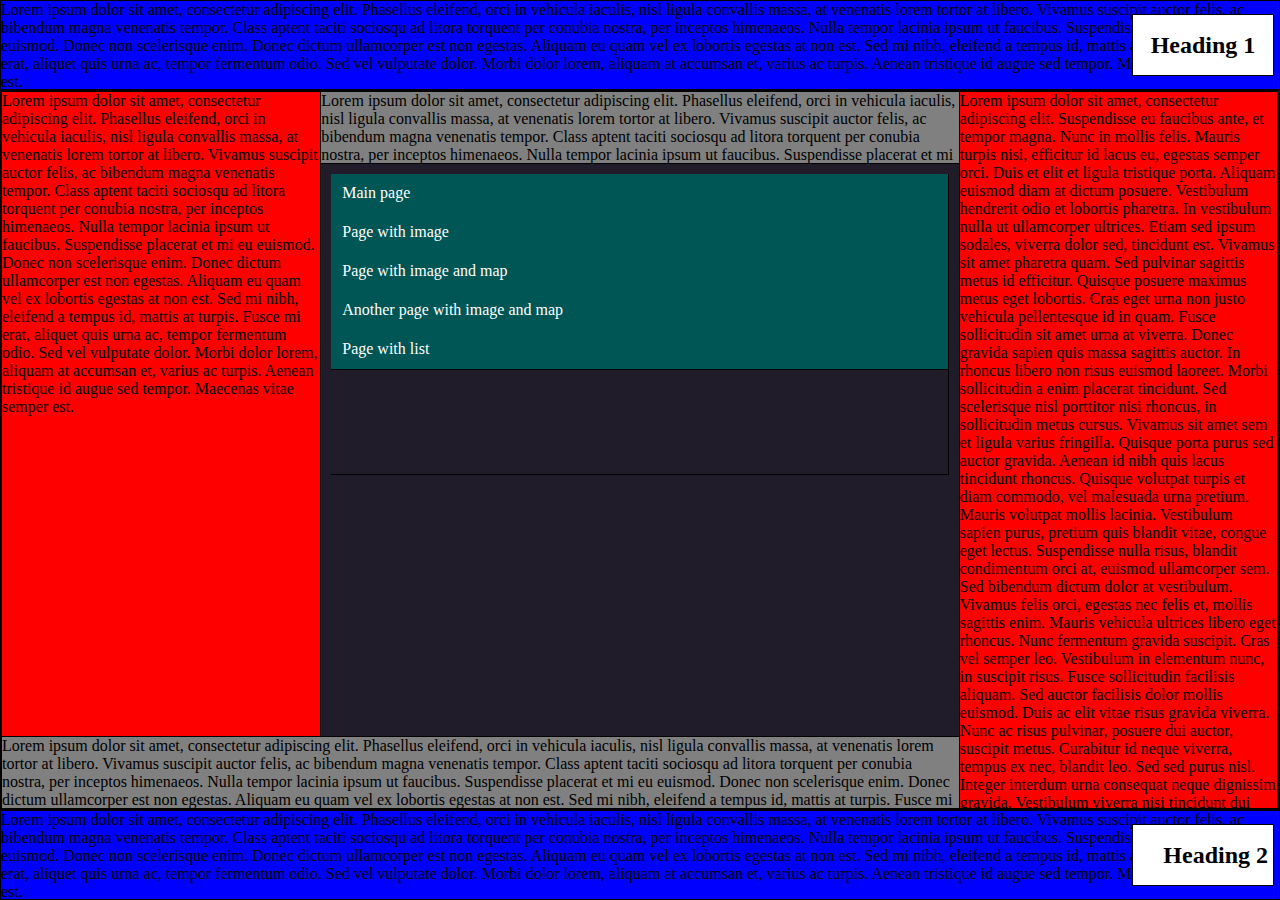
==== page_with_image.html @ 7b939a70 "Full redesign. Added tasklist on fifth page." ====
<!DOCTYPE html>
<html lang='en' style='height: 100%'>
<head>
    <meta charset='UTF-8'>
    <title>Лабораторна робота 1</title>
    <link rel='stylesheet' type='text/css' href='styles.css'>
    <link rel='stylesheet' type='text/css' href='menu.css'>
    <link rel='stylesheet' type='text/css' href='list.css'>
</head>
<body>
<div id='header' class='simple_border'>
    <p style='margin: auto'>
        Lorem ipsum dolor sit amet, consectetur adipiscing elit. Phasellus eleifend, orci in vehicula iaculis, nisl
        ligula convallis massa, at venenatis lorem tortor at libero. Vivamus suscipit auctor felis, ac bibendum
        magna venenatis tempor. Class aptent taciti sociosqu ad litora torquent per conubia nostra, per inceptos
        himenaeos. Nulla tempor lacinia ipsum ut faucibus. Suspendisse placerat et mi eu euismod. Donec non
        scelerisque enim. Donec dictum ullamcorper est non egestas. Aliquam eu quam vel ex lobortis egestas at non
        est. Sed mi nibh, eleifend a tempus id, mattis at turpis. Fusce mi erat, aliquet quis urna ac, tempor
        fermentum odio. Sed vel vulputate dolor. Morbi dolor lorem, aliquam at accumsan et, varius ac turpis. Aenean
        tristique id augue sed tempor. Maecenas vitae semper est.
    </p>
    <div class='vertical_center x_y' id='x_block'>
        <h2 style='text-align: center; margin: 0; width: 100%;' class='vertical_center'>Heading 1</h2>
    </div>
</div>
<div id='main' >
    <div id='second' >Lorem ipsum dolor sit amet, consectetur adipiscing elit.
        Phasellus
        eleifend, orci in
        vehicula iaculis, nisl
        ligula convallis massa, at venenatis lorem tortor at libero. Vivamus suscipit auctor felis, ac
        bibendum
        magna venenatis tempor. Class aptent taciti sociosqu ad litora torquent per conubia nostra, per
        inceptos
        himenaeos. Nulla tempor lacinia ipsum ut faucibus. Suspendisse placerat et mi eu euismod. Donec non
        scelerisque enim. Donec dictum ullamcorper est non egestas. Aliquam eu quam vel ex lobortis egestas
        at non
        est. Sed mi nibh, eleifend a tempus id, mattis at turpis. Fusce mi erat, aliquet quis urna ac,
        tempor
        fermentum odio. Sed vel vulputate dolor. Morbi dolor lorem, aliquam at accumsan et, varius ac
        turpis. Aenean
        tristique id augue sed tempor. Maecenas vitae semper est.
    </div>
    <div id='third' >Lorem ipsum dolor sit amet, consectetur adipiscing elit.
        Phasellus
        eleifend, orci in
        vehicula iaculis, nisl
        ligula convallis massa, at venenatis lorem tortor at libero. Vivamus suscipit auctor felis, ac
        bibendum
        magna venenatis tempor. Class aptent taciti sociosqu ad litora torquent per conubia nostra, per
        inceptos
        himenaeos. Nulla tempor lacinia ipsum ut faucibus. Suspendisse placerat et mi eu euismod. Donec
        non
        scelerisque enim. Donec dictum ullamcorper est non egestas. Aliquam eu quam vel ex lobortis
        egestas at non
        est. Sed mi nibh, eleifend a tempus id, mattis at turpis. Fusce mi erat, aliquet quis urna ac,
        tempor
        fermentum odio. Sed vel vulputate dolor. Morbi dolor lorem, aliquam at accumsan et, varius ac
        turpis. Aenean
        tristique id augue sed tempor. Maecenas vitae semper est.
    </div>
    <div id='fourth' >
        <div id='fourth_normal'>Lorem ipsum dolor sit amet, consectetur adipiscing elit. Suspendisse eu faucibus
            ante, et tempor magna. Nunc in mollis felis. Mauris turpis nisi, efficitur id lacus eu, egestas semper
            orci. Duis et elit et ligula tristique porta. Aliquam euismod diam at dictum posuere. Vestibulum
            hendrerit odio et lobortis pharetra. In vestibulum nulla ut ullamcorper ultrices. Etiam sed ipsum
            sodales, viverra dolor sed, tincidunt est. Vivamus sit amet pharetra quam. Sed pulvinar sagittis metus
            id efficitur. Quisque posuere maximus metus eget lobortis. Cras eget urna non justo vehicula
            pellentesque id in quam. Fusce sollicitudin sit amet urna at viverra.

            Donec gravida sapien quis massa sagittis auctor. In rhoncus libero non risus euismod laoreet. Morbi
            sollicitudin a enim placerat tincidunt. Sed scelerisque nisl porttitor nisi rhoncus, in sollicitudin
            metus cursus. Vivamus sit amet sem et ligula varius fringilla. Quisque porta purus sed auctor gravida.
            Aenean id nibh quis lacus tincidunt rhoncus. Quisque volutpat turpis et diam commodo, vel malesuada urna
            pretium.

            Mauris volutpat mollis lacinia. Vestibulum sapien purus, pretium quis blandit vitae, congue eget lectus.
            Suspendisse nulla risus, blandit condimentum orci at, euismod ullamcorper sem. Sed bibendum dictum dolor
            at vestibulum. Vivamus felis orci, egestas nec felis et, mollis sagittis enim. Mauris vehicula ultrices
            libero eget rhoncus. Nunc fermentum gravida suscipit. Cras vel semper leo. Vestibulum in elementum nunc,
            in suscipit risus.

            Fusce sollicitudin facilisis aliquam. Sed auctor facilisis dolor mollis euismod. Duis ac elit vitae
            risus gravida viverra. Nunc ac risus pulvinar, posuere dui auctor, suscipit metus. Curabitur id neque
            viverra, tempus ex nec, blandit leo. Sed sed purus nisl. Integer interdum urna consequat neque dignissim
            gravida. Vestibulum viverra nisi tincidunt dui suscipit, quis egestas ex mollis.

            Nam odio lorem, aliquam non velit in, suscipit tristique lectus. Donec viverra porttitor libero a
            eleifend. Duis eros ex, lobortis eu mauris eu, lobortis convallis ligula. Pellentesque habitant morbi
            tristique senectus et netus et malesuada fames ac turpis egestas. Curabitur suscipit eu nisi vel
            lacinia. Vivamus sed dolor euismod, bibendum leo a, commodo nibh. Maecenas venenatis elementum auctor.
            Maecenas tristique erat vitae arcu vulputate, eu vulputate nibh laoreet. Nulla in purus at dolor
            vestibulum consequat id sed lectus. Ut facilisis magna vitae tincidunt laoreet. Suspendisse at iaculis
            ante.

            Praesent odio nulla, fermentum ut facilisis et, pharetra vel arcu. Nulla in ornare felis. Maecenas
            dapibus lorem quis dui imperdiet porttitor. Sed sodales justo ut tortor aliquam viverra. Praesent
            volutpat scelerisque eros, condimentum pretium erat fermentum in. Duis finibus velit purus, in
            sollicitudin ex feugiat ac. Vivamus malesuada urna non porttitor tristique. Donec et mauris pretium,
            ornare felis vel, porttitor dui. Proin sollicitudin vitae mauris id hendrerit.

            Sed varius velit dignissim odio elementum luctus. Fusce vulputate gravida arcu. Quisque vitae nunc eu
            nisi tempor suscipit non non eros. Etiam vel erat at lorem lobortis fermentum quis id nisl. Maecenas
            feugiat pharetra erat ut dignissim. Ut eu sem et leo blandit aliquam sed nec lorem. Donec eu sapien
            nisl. Lorem ipsum dolor sit amet, consectetur adipiscing elit.

            Sed posuere est nec sapien fringilla semper. Fusce at vestibulum libero, non pretium mauris. Maecenas
            non sem sagittis, malesuada dolor et, condimentum diam. Mauris fringilla leo euismod feugiat rhoncus.
            Vivamus ut nisl vitae enim luctus sodales in eget tellus. Praesent in sem congue, vulputate nulla vitae,
            commodo leo. Lorem ipsum dolor sit amet, consectetur adipiscing elit. Vivamus egestas erat odio, in
            placerat libero fermentum eget. Cras lectus nisi, vestibulum et tortor sed, finibus finibus mi. Duis
            tincidunt justo massa, vel posuere risus interdum vitae. Donec magna purus, molestie et erat eget,
            luctus lobortis est. Nullam a consequat lacus.

            Ut facilisis ultricies erat a imperdiet. Nunc eget lorem commodo, convallis tortor eleifend, efficitur
            tortor. Morbi vel hendrerit ipsum, non sodales arcu. Vestibulum semper a nibh quis pulvinar. Proin in
            ultrices nulla. Fusce commodo ante non purus suscipit, ac scelerisque libero commodo. Fusce porta, dui
            et dapibus tempor, tortor eros molestie dui, vitae viverra risus turpis non ligula. Mauris vitae elit
            justo. Cras et consectetur ex. In non sem et arcu interdum mollis et et enim. Nunc vehicula congue
            rhoncus. Duis ornare urna id nibh maximus malesuada. Interdum et malesuada fames ac ante ipsum primis in
            faucibus. Nullam id augue nec odio porta mollis.

            Aliquam non neque ut sapien facilisis maximus a eu nisi. Mauris at commodo eros, in tristique sem.
            Vestibulum a dolor non libero feugiat ornare. In eu turpis porttitor, tincidunt lacus at, gravida augue.
            Phasellus vel diam molestie, vulputate orci in, fermentum neque. Aliquam ac dignissim lorem. Quisque
            viverra leo eget turpis rhoncus auctor. Curabitur ornare consectetur velit sed placerat. Suspendisse sit
            amet elit commodo, efficitur ipsum ac, tristique arcu. Sed luctus libero in vehicula porta. Nam
            convallis magna sed tellus posuere, quis finibus tellus faucibus. Vivamus tincidunt diam ut orci
            facilisis iaculis. Integer in egestas ante. Duis finibus commodo nisl in interdum. Class aptent taciti
            sociosqu ad litora torquent per conubia nostra, per inceptos himenaeos.

            Morbi eu tempus dui, nec consectetur eros. Integer vitae consectetur lacus. Quisque nec urna
            pellentesque, vulputate nisl vitae, sodales eros. Duis ultricies nunc quis accumsan rutrum. Duis vitae
            ante diam. Sed quis nulla elit. Ut non metus est. Phasellus vel turpis sit amet ex rutrum accumsan.
            Mauris placerat lacus mauris.

            Ut ultricies mauris tortor, sit amet blandit leo bibendum vehicula. Aliquam dictum velit erat,
            ullamcorper consectetur nibh euismod vel. Nam mollis, lorem sed sodales vulputate, lectus lorem eleifend
            ligula, non lobortis mi sem quis eros. In aliquet purus sit amet diam pellentesque iaculis. Aenean neque
            dolor, convallis eu dui et, hendrerit sollicitudin libero. Nullam eget mi vel massa imperdiet pulvinar
            et eget leo. Nulla quis elementum nisi, in vehicula quam. Phasellus congue sit amet elit pretium
            laoreet. Pellentesque ante arcu, consectetur in lorem sit amet, pulvinar aliquet urna. Proin rutrum odio
            elementum est malesuada maximus at semper odio. Phasellus pharetra nunc eros, in tempus dui placerat eu.

            Fusce metus urna, sollicitudin ut nibh vulputate, gravida scelerisque metus. Integer lobortis ligula vel
            massa faucibus, at tristique purus maximus. Duis pulvinar mauris diam. Quisque venenatis leo et tellus
            mollis, vel semper ante dictum. In elementum elit.
        </div>
    </div>
    <div id='fifth' >
        <div class="menu_simple">
            <ul>
                <li><a href="index.html">Main page</a></li>
                <li><a href="page_with_image.html">Page with image</a></li>
                <li><a href="page_with_image_map.html">Page with image and map</a></li>
                <li><a href="page_with_image_map1.html">Another page with image and map</a></li>
                <li><a href="page_with_lists.html">Page with list</a></li>
            </ul>
        </div>
        <div style="text-align: center;"><img src="https://picsum.photos/600/300" alt="" style="margin: 50px"></div>
    </div>
    <div id='sixth' >Lorem ipsum dolor sit amet, consectetur adipiscing elit. Phasellus
        eleifend, orci in
        vehicula iaculis, nisl
        ligula convallis massa, at venenatis lorem tortor at libero. Vivamus suscipit auctor felis, ac
        bibendum
        magna venenatis tempor. Class aptent taciti sociosqu ad litora torquent per conubia nostra, per
        inceptos
        himenaeos. Nulla tempor lacinia ipsum ut faucibus. Suspendisse placerat et mi eu euismod. Donec
        non
        scelerisque enim. Donec dictum ullamcorper est non egestas. Aliquam eu quam vel ex lobortis
        egestas at
        non
        est. Sed mi nibh, eleifend a tempus id, mattis at turpis. Fusce mi erat, aliquet quis urna ac,
        tempor
        fermentum odio. Sed vel vulputate dolor. Morbi dolor lorem, aliquam at accumsan et, varius ac
        turpis.
        Aenean
        tristique id augue sed tempor. Maecenas vitae semper est.
    </div>
</div>
<div id='footer' class='simple_border'>
    <p style='margin: auto'>
        Lorem ipsum dolor sit amet, consectetur adipiscing elit. Phasellus eleifend, orci in vehicula iaculis, nisl
        ligula convallis massa, at venenatis lorem tortor at libero. Vivamus suscipit auctor felis, ac bibendum
        magna venenatis tempor. Class aptent taciti sociosqu ad litora torquent per conubia nostra, per inceptos
        himenaeos. Nulla tempor lacinia ipsum ut faucibus. Suspendisse placerat et mi eu euismod. Donec non
        scelerisque enim. Donec dictum ullamcorper est non egestas. Aliquam eu quam vel ex lobortis egestas at non
        est. Sed mi nibh, eleifend a tempus id, mattis at turpis. Fusce mi erat, aliquet quis urna ac, tempor
        fermentum odio. Sed vel vulputate dolor. Morbi dolor lorem, aliquam at accumsan et, varius ac turpis. Aenean
        tristique id augue sed tempor. Maecenas vitae semper est.
    </p>
    <div class='vertical_center x_y'>
        <h2 style='text-align: right; margin: 0; right: 5px; width: 100%;' class='vertical_center'>
            Heading 2</h2>
    </div>
</div>
</body>
</html>
---- styles.css ----
* {
    overflow: auto;
}

body {
    width: 100%;
    height: 100%;
    margin: 0;
    position: fixed;
    display: grid;
    grid-template-rows: 10% 80% 10%;
}

#header {
    position: relative;
    grid-row: 1;
    background-color: blue;
    user-select: none;
}

#main {
    grid-row: 2;
    display: grid;
    grid-template-rows: 10% 80% 10%;
    grid-template-columns: 25% 50% 25%;
    background-color: black;
    border-top: 1px solid black;
    border-left: 1px solid black;
    padding: 1px;
}

#main div {
    border-bottom: 1px solid black;
    border-right: 1px solid black;
}

#second {
    grid-row: 1/span 2;
    grid-column: 1;
    background-color: red;
}

#third {
    grid-row: 1;
    grid-column: 2;
    background-color: gray;
}

#fourth {
    grid-row: 1/span 3;
    grid-column: 3;
    background-color: red;
}

#fifth {
    grid-row: 2;
    grid-column: 2;
    display: block;
    padding: 10px;
    background-color: #201C29;
}

#sixth {
    grid-row: 3;
    grid-column: 1/span 2;
    background-color: gray;
}


#footer {
    grid-row: 3;
    position: relative;
    background-color: blue;
    user-select: none;
}

.vertical_center {
    position: absolute;
    top: 50%;
    -ms-transform: translateY(-50%);
    transform: translateY(-50%);
}

.x_y {
    width: 140px;
    height: 60px;
    position: absolute;
    right: 5px;
    background-color: white;
    border: 1px solid black;
}

.simple_border {
    border: 1px solid black;
}

.white {
    color: white;
}
---- menu.css ----
/* CSSTerm.com Simple CSS menu */

.menu_simple ul {
    margin: auto;
    padding: 0;
    /*width:185px;*/
    /*height: 100%;*/
    list-style-type: none;
}

.menu_simple ul li a {
    text-decoration: none;
    color: white;
    padding: 10.5px 11px;
    background-color: #005555;
    display: block;
}

.menu_simple ul li a:visited {
    color: white;
}

.menu_simple ul li a:hover, .menu_simple ul li .current {
    color: white;
    background-color: #5FD367;
}
---- list.css ----
/*'https://codepen.io/Artemis1/pen/mvWxeK*/
@import url("https://fonts.googleapis.com/css?family=Fredericka+the+Great|Zilla+Slab:300,400");
#tasks div {
  border-width: 0;
}

.frame {
  width: 100%;
  height: 100%;
  border-radius: 2px;
  box-shadow: 0.5rem 0.5rem 1rem rgba(0, 0, 0, 0.6);
  background: #643A7A;
  color: #497081;
  font-family: "zilla slab", serif;
  -webkit-font-smoothing: antialiased;
  -moz-osx-font-smoothing: grayscale;
  font-size: 0.9rem;
}

.list {
  position: absolute;
  width: 300px;
  top: 50%;
  left: 50%;
  transform: translate(-50%, -50%);
  background: #fff;
  box-shadow: 1rem 1rem 0.5rem rgba(0, 0, 0, 0.15);
  border-radius: 3px;
}

.list .head {
  padding: 20px 0;
  margin: 0 30px;
  border-bottom: 1px solid rgba(100, 58, 122, 0.5);
}

.list .title {
  font-family: "fredericka the great", cursive;
  font-weight: 500;
  text-align: center;
  font-size: 2.5rem;
  color: rgba(100, 58, 122, 0.8);
}

.list .subtitle {
  font-size: 0.9rem;
  text-align: center;
  letter-spacing: 0.5px;
}

.list ul {
  list-style: none;
  padding: 4px 0;
  margin: 0 30px;
  font-weight: 300;
}

.list ul li {
  position: relative;
  display: block;
  margin: 24px 0;
  height: 25px;
}

.list ul .text {
  float: left;
  font-size: 1rem;
  cursor: pointer;
  transition: all 0.3s ease-in-out;
}

ul li:nth-of-type(2) {
  animation: slide-up 1s;
}

ul li:nth-of-type(3) {
  animation: slide-up 1.5s;
}

ul li:nth-of-type(4) {
  animation: slide-up 2s;
}

@keyframes slide-up {
  0% {
    opacity: 0;
    transform: translateY(5rem);
  }
}
.list ul .button {
  position: relative;
  z-index: 2;
  box-sizing: border-box;
  float: right;
  width: 20px;
  height: 20px;
  border: 1px solid rgba(100, 58, 122, 0.5);
  border-radius: 50%;
  cursor: pointer;
}

.list ul .checkmark {
  position: absolute;
  stroke: rgba(100, 58, 122, 0.5);
  fill: none;
  stroke-dashoffset: 340;
  stroke-dasharray: 360;
}

.list ul input {
  display: none;
}

ul li .wrapper {
  position: absolute;
  width: 20px;
  right: 0;
}

.list ul input:checked ~ .text {
  color: rgba(100, 58, 122, 0.5);
}
.list ul input:checked ~ .wrapper .checkmark {
  animation: dash 0.5s ease-out forwards;
  opacity: 1;
}
.list ul input:checked ~ .button {
  opacity: 0;
}

.checkmark {
  display: block;
  stroke-width: 8;
  opacity: 0;
}

@keyframes dash {
  0% {
    stroke-dashoffset: 340;
  }
  100% {
    stroke-dashoffset: 0;
  }
}

/*# sourceMappingURL=list.css.map */
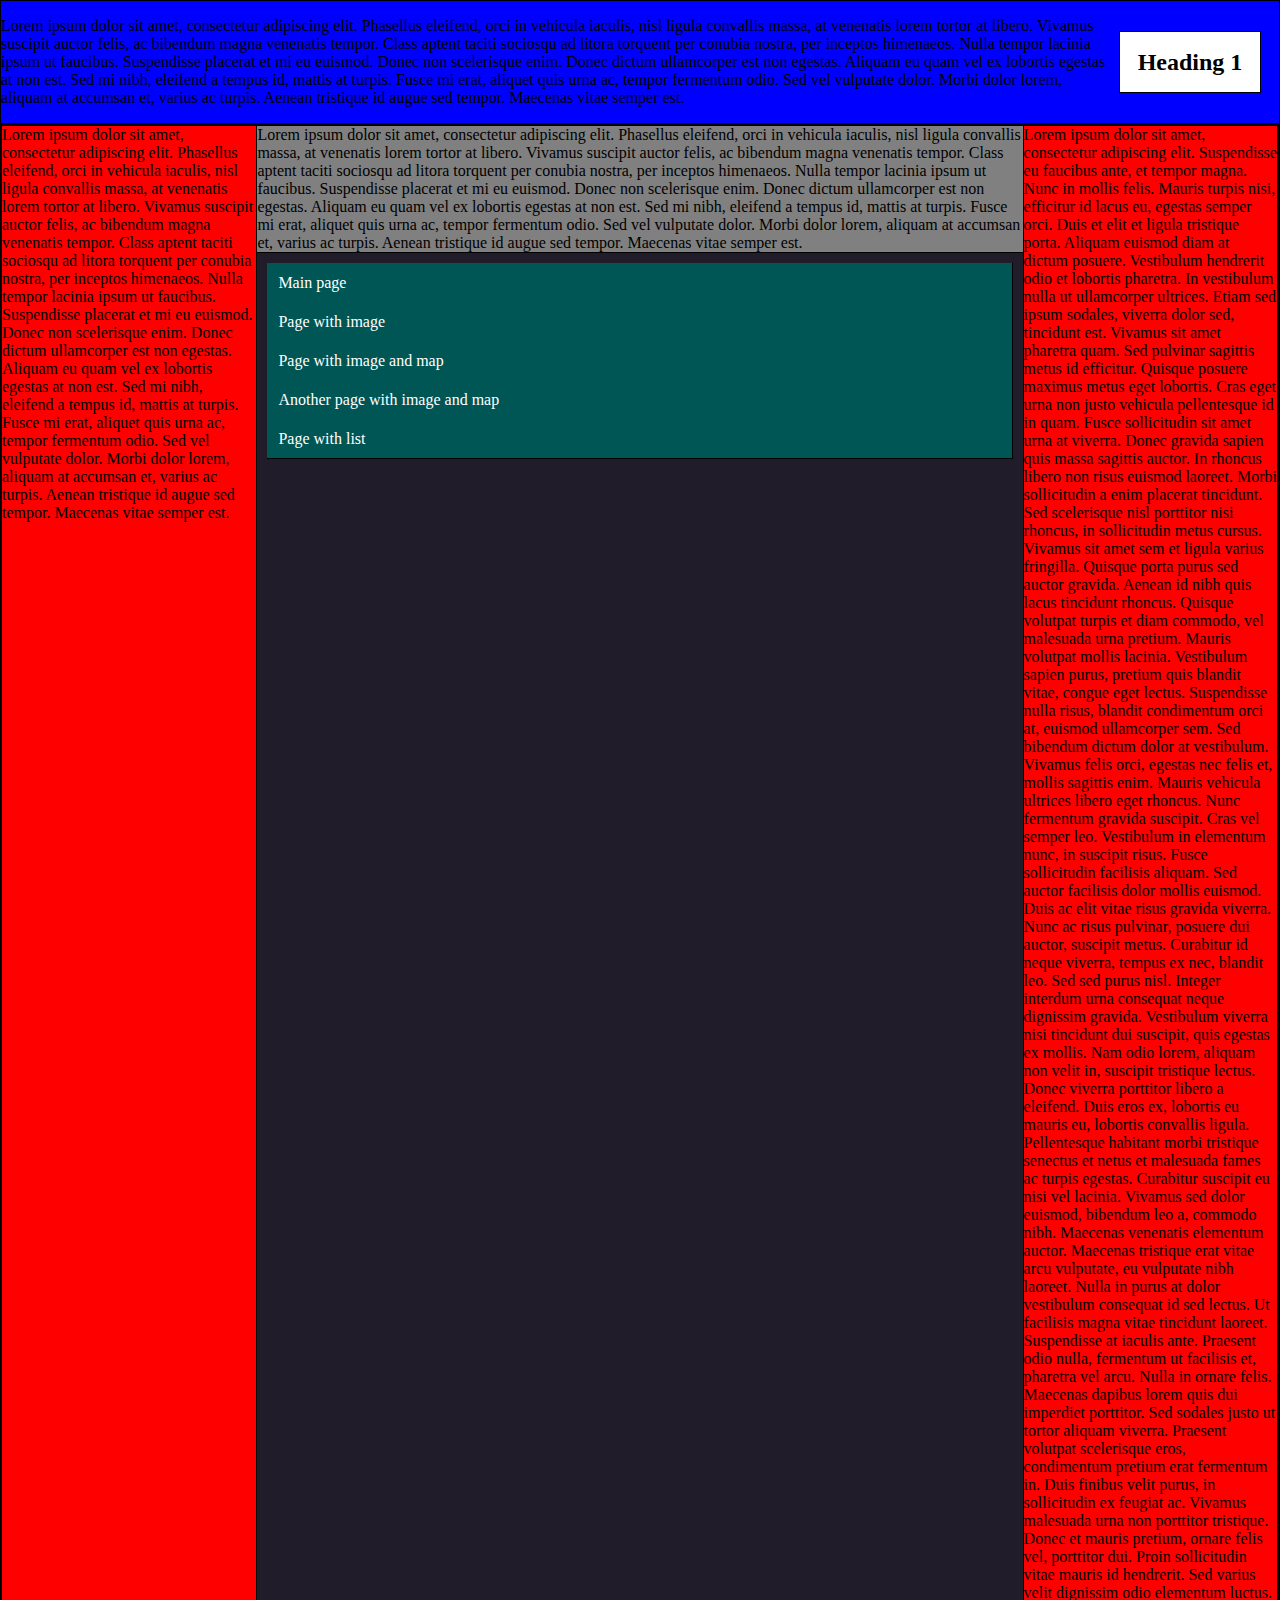
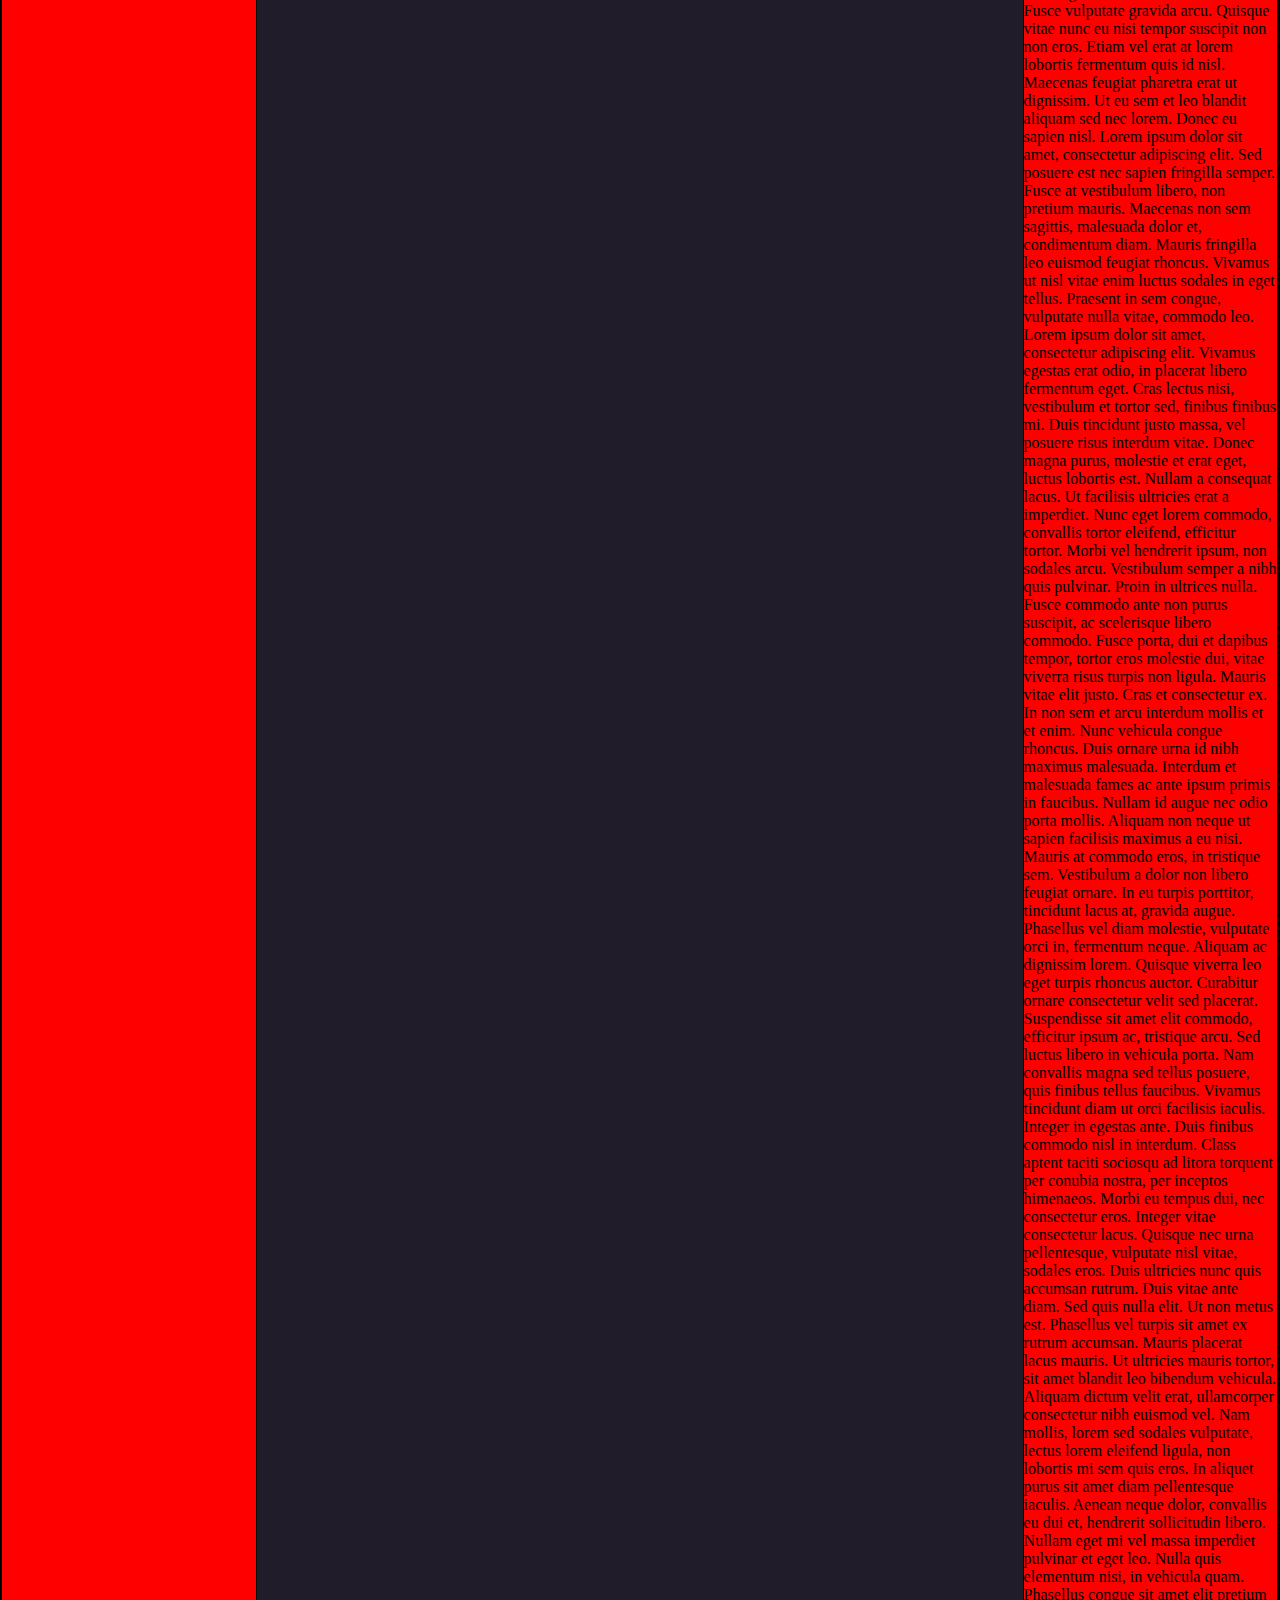
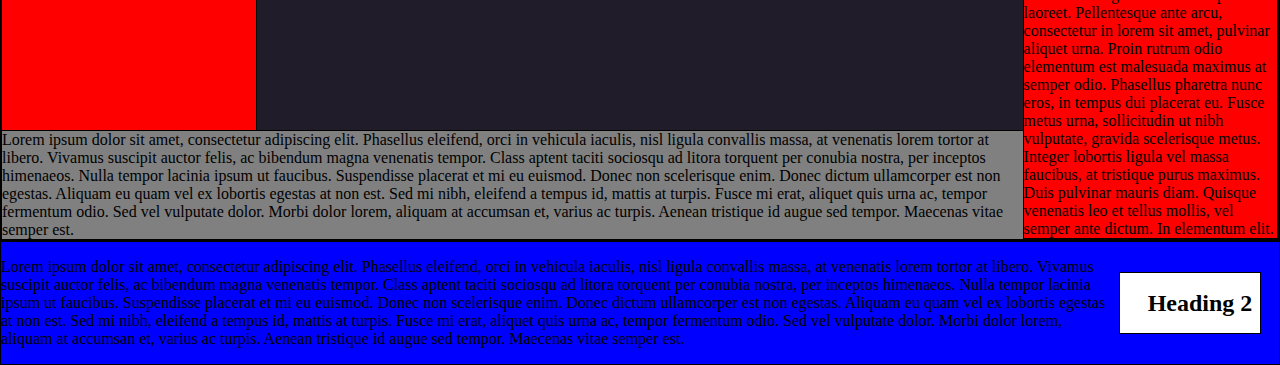
==== commit 1faf25d8: "Zooming issues fixed" ====
--- a/page_with_image.html
+++ b/page_with_image.html
@@ -9,7 +9,7 @@
 </head>
 <body>
 <div id='header' class='simple_border'>
-    <p style='margin: auto'>
+    <p style='grid-row: 1;grid-column: 1'>
         Lorem ipsum dolor sit amet, consectetur adipiscing elit. Phasellus eleifend, orci in vehicula iaculis, nisl
         ligula convallis massa, at venenatis lorem tortor at libero. Vivamus suscipit auctor felis, ac bibendum
         magna venenatis tempor. Class aptent taciti sociosqu ad litora torquent per conubia nostra, per inceptos
@@ -19,9 +19,12 @@
         fermentum odio. Sed vel vulputate dolor. Morbi dolor lorem, aliquam at accumsan et, varius ac turpis. Aenean
         tristique id augue sed tempor. Maecenas vitae semper est.
     </p>
-    <div class='vertical_center x_y' id='x_block'>
-        <h2 style='text-align: center; margin: 0; width: 100%;' class='vertical_center'>Heading 1</h2>
-    </div>
+    <div style="width: 140px; height: 100%;grid-row: 1;grid-column: 2; margin-right: 20px; margin-left: 10px;">
+        <div class='x_y vertical_center' id='x_block'>
+            <h2 style='text-align: center; margin: 0; width: 100%;' class="vertical_center">Heading 1</h2>
+        </div>
+    </div>
+
 </div>
 <div id='main' >
     <div id='second' >Lorem ipsum dolor sit amet, consectetur adipiscing elit.
@@ -157,7 +160,7 @@
                 <li><a href="page_with_lists.html">Page with list</a></li>
             </ul>
         </div>
-        <div style="text-align: center;"><img src="https://picsum.photos/600/300" alt="" style="margin: 50px"></div>
+        <div style="text-align: center;border-width: 0"><img src="https://picsum.photos/600/300" alt="" style="margin: 50px"></div>
     </div>
     <div id='sixth' >Lorem ipsum dolor sit amet, consectetur adipiscing elit. Phasellus
         eleifend, orci in
@@ -179,8 +182,8 @@
         tristique id augue sed tempor. Maecenas vitae semper est.
     </div>
 </div>
-<div id='footer' class='simple_border'>
-    <p style='margin: auto'>
+<div id='footer' class="simple_border">
+    <p >
         Lorem ipsum dolor sit amet, consectetur adipiscing elit. Phasellus eleifend, orci in vehicula iaculis, nisl
         ligula convallis massa, at venenatis lorem tortor at libero. Vivamus suscipit auctor felis, ac bibendum
         magna venenatis tempor. Class aptent taciti sociosqu ad litora torquent per conubia nostra, per inceptos
@@ -190,9 +193,11 @@
         fermentum odio. Sed vel vulputate dolor. Morbi dolor lorem, aliquam at accumsan et, varius ac turpis. Aenean
         tristique id augue sed tempor. Maecenas vitae semper est.
     </p>
-    <div class='vertical_center x_y'>
-        <h2 style='text-align: right; margin: 0; right: 5px; width: 100%;' class='vertical_center'>
-            Heading 2</h2>
+    <div style="width: 140px; height: 100%;grid-row: 1;grid-column: 2; margin-right: 20px; margin-left: 10px">
+        <div class='x_y vertical_center' style="overflow: hidden">
+            <h2 style='text-align: center; width: 100%; margin:0; margin-left: 10px; ' class="vertical_center">Heading
+                2 </h2>
+        </div>
     </div>
 </div>
 </body>
--- a/styles.css
+++ b/styles.css
@@ -3,12 +3,12 @@
 }
 
 body {
-    width: 100%;
-    height: 100%;
+    /*width: 100%;*/
+    /*height: 100%;*/
     margin: 0;
-    position: fixed;
+    /*position: fixed;*/
     display: grid;
-    grid-template-rows: 10% 80% 10%;
+    grid-template-rows: auto 1fr auto;
 }
 
 #header {
@@ -16,13 +16,14 @@
     grid-row: 1;
     background-color: blue;
     user-select: none;
+    display: grid;
 }
 
 #main {
     grid-row: 2;
     display: grid;
-    grid-template-rows: 10% 80% 10%;
-    grid-template-columns: 25% 50% 25%;
+    grid-template-rows: auto 1fr auto;
+    grid-template-columns: 20% 1fr 20%;
     background-color: black;
     border-top: 1px solid black;
     border-left: 1px solid black;
@@ -44,6 +45,7 @@
     grid-row: 1;
     grid-column: 2;
     background-color: gray;
+    float:left;
 }
 
 #fourth {
@@ -58,6 +60,7 @@
     display: block;
     padding: 10px;
     background-color: #201C29;
+    float:left;
 }
 
 #sixth {
@@ -72,6 +75,7 @@
     position: relative;
     background-color: blue;
     user-select: none;
+    display: grid;
 }
 
 .vertical_center {
@@ -84,10 +88,9 @@
 .x_y {
     width: 140px;
     height: 60px;
-    position: absolute;
-    right: 5px;
     background-color: white;
     border: 1px solid black;
+
 }
 
 .simple_border {
